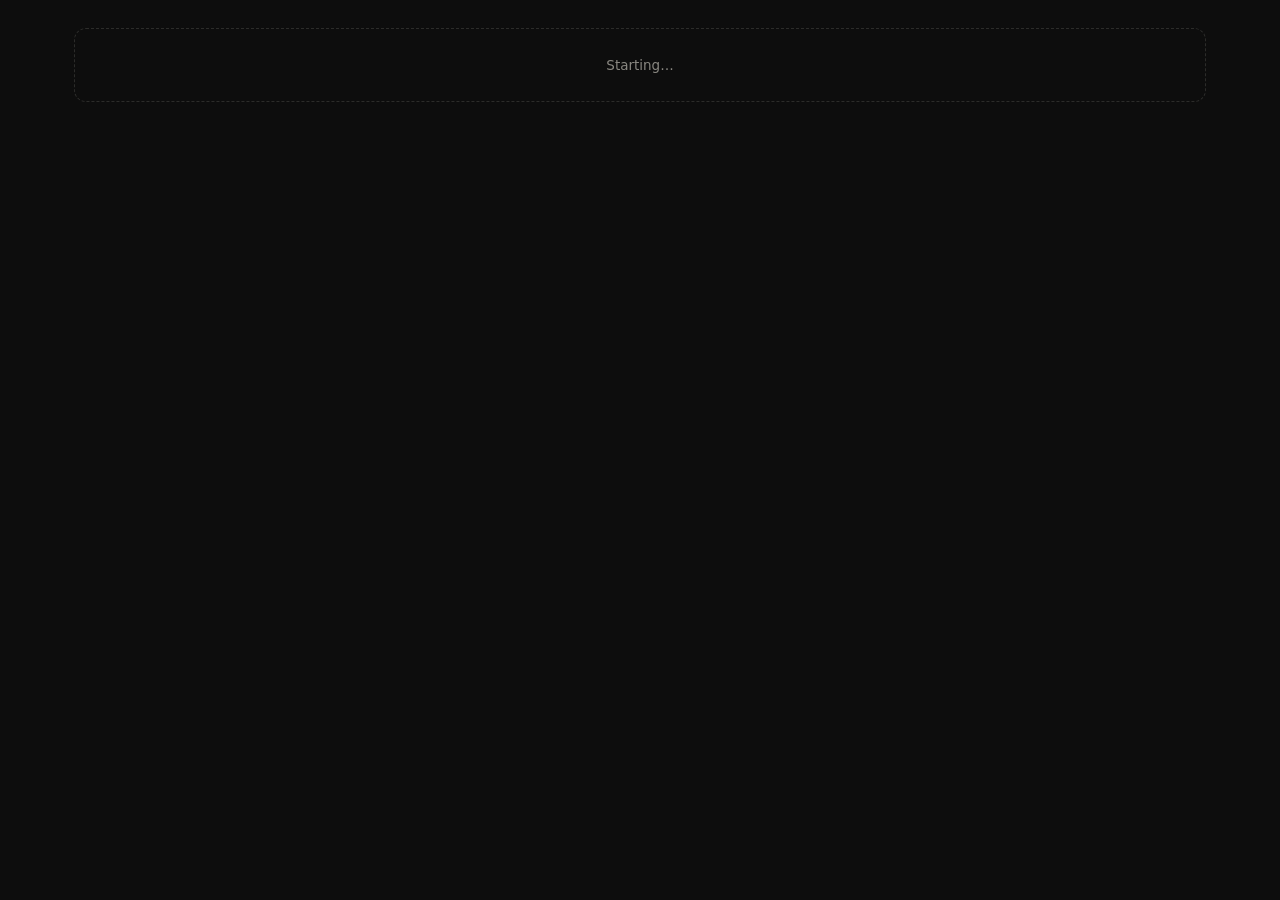
==== index.html @ 5829b986 "Redone the UI for  catregories and added setup for antigravity" ====
<!doctype html>
<html lang="en" data-theme="dark">
<head>
<meta charset="utf-8">
<meta name="viewport" content="width=device-width, initial-scale=1">
<title>Fingod</title>
<meta name="description" content="Local-first net worth and portfolio tracker. Runs entirely in your browser.">
<link rel="icon" type="image/svg+xml" href="landing/favicon.svg">
<link rel="stylesheet" href="src/styles/tokens.css">
<link rel="stylesheet" href="src/styles/base.css">
<link rel="stylesheet" href="src/styles/app.css">
</head>
<body>
<div id="root"><div class="app"><div class="empty">Starting…</div></div></div>
<noscript>Fingod needs JavaScript. It runs entirely in your browser.</noscript>
<script src="vendor/sql-wasm.js"></script>
<script type="module" src="src/main.js" onerror="var n=+sessionStorage.fingodRetry||0;if(n<3){sessionStorage.fingodRetry=n+1;setTimeout(function(){location.reload()},500)}"></script>
</body>
</html>
---- src/styles/tokens.css ----
/* fingod design tokens.
 *
 * Consumed by role, never as raw hex in a component. Dark is the default and
 * both themes are *selected* - the light values are their own steps, not an
 * inversion of the dark ones, because an inverted dark palette reads muddy.
 */

:root,
:root[data-theme='dark'],
[data-theme='dark'] {
  --page:        #0d0d0d;
  --card:        #141416;
  --ink:         #ffffff;
  --ink-2:       #c3c2b7;
  --muted:       #898781;
  --gridline:    #2c2c2a;
  --baseline:    #383835;
  --ring:        rgba(255, 255, 255, 0.10);
  --ring-strong: rgba(255, 255, 255, 0.18);

  /* Sleeve colours - fixed per entity, assigned in this order, never cycled.
   * Validated with the dataviz palette validator against #141416: all seven
   * pass the lightness band, chroma floor, adjacent-pair CVD separation,
   * normal-vision floor and 3:1 contrast. Worst adjacent pair is
   * gold <-> fd at ΔE 19.3 normal / 8.4 protan - unchanged by adding gold,
   * i.e. the 7th colour costs nothing.
   *
   * Gold takes the amber that Bitcoin used to have, because gold *is* gold.
   * Bitcoin moved to violet, which is the furthest free hue from everything
   * except in_equity's blue - hence the fixed order below keeps those two
   * apart. Re-run the validator if any hue changes. */
  --sleeve-in_equity: #4363d8;
  --sleeve-in_mf:     #f58231;
  --sleeve-us_equity: #3cb44b;
  --sleeve-gold:      #c98500;
  --sleeve-debt:      #00a2c7;
  --sleeve-fd:        #f032e6;
  --sleeve-btc:       #911eb4;
  --sleeve-epf:       #469990;
  --sleeve-ppf:       #9A6324;
  --sleeve-cash:      #898781;
  --sleeve-liquid:    #898781;
  /* Closed-only, so it never shares a chart with the live sleeves. */
  --sleeve-insurance: #6e6c67;

  /* Categorical ramp for labels, which are user-defined and so cannot have
   * fixed semantic colours the way sleeves do. Same validated hues, in the same
   * validated order; a label is assigned a slot by a hash of its own name, so
   * "House" keeps its colour whatever else is on screen and adding a label
   * never repaints the others. The two catch-alls are deliberately neutral. */
  --cat-1: #911eb4;
  --cat-2: #f58231;
  --cat-3: #3cb44b;
  --cat-4: #ffe119;
  --cat-5: #42d4f4;
  --cat-6: #f032e6;
  --cat-7: #e6194B;
  --cat-8: #9A6324;
  --cat-other:    #a9a9a9;   /* 5.12:1 */
  --cat-untagged: #b5b3ab;   /* 8.76:1 */

  /* Status is a separate channel from series identity, and always ships as
   * icon + signed value + colour - never colour alone. Necessary anyway, since
   * series green (EPF) sits close to status good. */
  --good:     #0ca30c;
  --critical: #d03b3b;
}

:root[data-theme='light'],
[data-theme='light'] {
  --page:        #f4f3f0;
  --card:        #ffffff;
  --ink:         #000000;
  --ink-2:       #222222;
  --muted:       #4b5563;
  --gridline:    #e5e5e5;
  --baseline:    #cbd5e1;
  --ring:        rgba(0, 0, 0, 0.10);
  --ring-strong: rgba(0, 0, 0, 0.20);

  /* Light passes every check except contrast, where us_equity, gold and fd sit
   * at 2.06–2.68:1 on #faf9f7. That WARN is **not dismissable**: it obligates
   * the relief rule, which is why every chart here ships direct labels and a
   * table-view toggle. */
  --sleeve-in_equity: #2a78d6;
  --sleeve-in_mf:     #eb6834;
  --sleeve-us_equity: #1baf7a;
  --sleeve-gold:      #eda100;
  --sleeve-debt:      #00a8cc;
  --sleeve-fd:        #e87ba4;
  --sleeve-btc:       #6f68d8;
  --sleeve-epf:       #008300;
  --sleeve-ppf:       #783b16;
  --sleeve-cash:      #898781;
  --sleeve-liquid:    #898781;
  /* Closed-only, so it never shares a chart with the live sleeves. */
  --sleeve-insurance: #6e6c67;

  --cat-1: #911eb4;
  --cat-2: #f58231;
  --cat-3: #3cb44b;
  --cat-4: #ffe119;
  --cat-5: #42d4f4;
  --cat-6: #f032e6;
  --cat-7: #e6194B;
  --cat-8: #9A6324;
  --cat-other:    #a9a9a9;   /* 3.41:1 on #faf9f7 */
  --cat-untagged: #5c5a56;   /* 6.54:1 - light mode inverts which is darker */

  --good:     #0a8a0a;
  --critical: #c22f2f;
}
---- src/styles/base.css ----
@import './tokens.css';

* { box-sizing: border-box; }

html, body, #root { height: 100%; }

body {
  margin: 0;
  background: var(--page);
  color: var(--ink);
  font: 15px/1.5 -apple-system, BlinkMacSystemFont, 'Segoe UI', system-ui, sans-serif;
  -webkit-font-smoothing: antialiased;
}

/* tabular-nums on table columns and axis ticks only - not on prose, and not on
 * the hero figure, where proportional digits read better at display size. */
.tnum { font-variant-numeric: tabular-nums; }

.app { max-width: 1180px; margin: 0 auto; padding: 28px 24px 80px; }

.topbar {
  display: flex; align-items: baseline; gap: 16px;
  margin-bottom: 24px;
}
.topbar h1 { font-size: 19px; font-weight: 600; margin: 0; letter-spacing: -0.01em; }
.topbar .sub { color: var(--muted); font-size: 13px; }
.topbar .spacer { flex: 1; }

.grid { display: grid; gap: 16px; }
.grid.cols-2 { grid-template-columns: 1fr 1fr; }
.grid.cols-3 { grid-template-columns: 2fr 1fr; }
@media (max-width: 900px) {
  .grid.cols-2, .grid.cols-3 { grid-template-columns: 1fr; }
}

/* Cards: 16px radius, 20–24px padding, one hairline ring, no drop shadows. */
.card {
  background: var(--card);
  border: 1px solid var(--ring);
  border-radius: 16px;
  padding: 22px;
}
.card > header {
  display: flex; align-items: center; gap: 10px;
  margin: 0 0 14px;
}
.card h2 {
  font-size: 13px; font-weight: 600; letter-spacing: 0.02em;
  text-transform: uppercase; color: var(--muted); margin: 0;
}
.card header .spacer { flex: 1; }

.hero-figure {
  font-size: 44px; font-weight: 600; letter-spacing: -0.02em;
  line-height: 1.1; margin: 2px 0 6px;
}
.hero-label { color: var(--muted); font-size: 13px; }
.hero-secondary { color: var(--ink-2); font-size: 15px; margin-top: 10px; }

.chips { display: flex; flex-wrap: wrap; gap: 8px; margin-top: 14px; }
.chip {
  display: inline-flex; align-items: center; gap: 6px;
  border: 1px solid var(--ring); border-radius: 999px;
  padding: 4px 11px; font-size: 12.5px; color: var(--ink-2);
}
.chip .val { font-variant-numeric: tabular-nums; font-weight: 600; }
.chip.good .val { color: var(--good); }
.chip.bad  .val { color: var(--critical); }

.btn {
  background: transparent; color: var(--ink-2);
  border: 1px solid var(--ring); border-radius: 8px;
  padding: 4px 10px; font-size: 12px; cursor: pointer;
  font-family: inherit;
  text-decoration: none;
}
.btn:hover { border-color: var(--ring-strong); color: var(--ink); }
.btn[aria-pressed='true'] { color: var(--ink); border-color: var(--ring-strong); }

table.data { width: 100%; border-collapse: collapse; font-size: 13.5px; }
/* Holdings tables run to eleven columns once a sleeve carries both currencies
   and twelve with attribution, which is past what 1180px holds. Scrolling the
   table beats wrapping headers or shrinking type below legibility. */
.table-wrap { overflow-x: auto; }
.table-wrap > table.data { min-width: 100%; width: auto; }
table.data th {
  text-align: left; font-weight: 500; color: var(--muted);
  font-size: 12px; text-transform: uppercase; letter-spacing: 0.02em;
  padding: 6px 10px 8px; border-bottom: 1px solid var(--gridline);
  /* A wrapped header pushes its own row to two lines and drags every other
     column's baseline with it. Wide tables scroll instead - see .table-wrap. */
  white-space: nowrap;
}
table.data td {
  padding: 8px 10px; border-bottom: 1px solid var(--gridline);
  color: var(--ink-2);
}
table.data tr:last-child td { border-bottom: none; }
table.data td.num, table.data th.num { text-align: right; font-variant-numeric: tabular-nums; }
table.data td.name { color: var(--ink); }

.swatch {
  display: inline-block; width: 9px; height: 9px; border-radius: 2px;
  margin-right: 8px; vertical-align: baseline;
}

.legend { display: flex; flex-wrap: wrap; gap: 12px; margin-top: 12px; }
.legend span { display: inline-flex; align-items: center; font-size: 12.5px; color: var(--ink-2); }

.legend-toggle {
  display: inline-flex; align-items: center; gap: 0;
  background: none; border: none; padding: 2px 0; margin: 0;
  font: inherit; font-size: 12.5px; color: var(--ink-2);
  cursor: pointer;
}
.legend-toggle:hover { color: var(--ink); }
.legend-toggle:focus-visible { outline: 2px solid var(--ring-strong); outline-offset: 3px; border-radius: 4px; }

.empty {
  color: var(--muted); font-size: 13.5px; padding: 26px 4px; text-align: center;
  border: 1px dashed var(--gridline); border-radius: 12px;
}

.tooltip {
  background: var(--card); border: 1px solid var(--ring-strong);
  border-radius: 10px; padding: 9px 11px; font-size: 12.5px;
  color: var(--ink); box-shadow: none;
}
.tooltip .row { display: flex; gap: 14px; justify-content: space-between; }
.tooltip .row .v { font-variant-numeric: tabular-nums; }
.tooltip .head { color: var(--muted); margin-bottom: 5px; font-size: 11.5px; }

.note { color: var(--muted); font-size: 12px; margin-top: 12px; line-height: 1.45; }

/* --- drill-down ---------------------------------------------------------- */

.crumbs { display: flex; align-items: center; flex-wrap: wrap; gap: 2px; padding: 0 4px; }
.crumbs .sep { color: var(--muted); margin: 0 8px; }
.crumb {
  background: none; border: none; padding: 2px 0; font: inherit; font-size: 14px;
  color: var(--ink-2); cursor: pointer;
}
.crumb:hover { color: var(--ink); }
.crumb.current { color: var(--ink); font-weight: 600; cursor: default; }
.crumbs button.crumb:focus-visible { outline: 2px solid var(--ring-strong); outline-offset: 3px; border-radius: 4px; }

.row-btn {
  background: none; border: none; padding: 0; font: inherit; color: inherit;
  display: inline-flex; align-items: center; cursor: pointer; text-align: left;
}
.row-btn:hover .name { color: var(--ink); text-decoration: underline; }
.row-btn:focus-visible { outline: 2px solid var(--ring-strong); outline-offset: 3px; border-radius: 4px; }

tr.picked td { background: rgba(127, 127, 127, 0.09); }
tr.picked .name { color: var(--ink); font-weight: 600; }

.dot {
  display: inline-block; width: 8px; height: 8px; border-radius: 50%;
  margin-right: 9px; flex: none;
}

/* Proportion, not precision - the number is in the next column. */
.minibar {
  display: block; height: 6px; border-radius: 3px;
  background: var(--gridline); overflow: hidden;
}
.minibar > span { display: block; height: 100%; background: var(--ink-2); border-radius: 3px; }

.tag {
  display: inline-block; border: 1px solid var(--ring); border-radius: 999px;
  padding: 1px 8px; margin-right: 5px; font-size: 11.5px; color: var(--ink-2);
  white-space: nowrap;
}

.tabs { display: flex; gap: 4px; }
.tab {
  background: none; border: none; border-bottom: 2px solid transparent;
  padding: 4px 2px; margin-right: 14px; font: inherit; font-size: 14px;
  color: var(--muted); cursor: pointer; text-decoration: none;
  display: inline-block;
}
.tab:hover { color: var(--ink-2); }
.tab[aria-current='page'] { color: var(--ink); border-bottom-color: var(--ink); }

/* Sortable headers. The whole label is the target, not just the caret. */
.sort-btn {
  background: none; border: none; padding: 0; margin: 0; cursor: pointer;
  font: inherit; color: inherit; text-transform: inherit; letter-spacing: inherit;
  display: inline-flex; align-items: baseline; gap: 5px;
}
th.num .sort-btn { flex-direction: row-reverse; }
.sort-btn:hover { color: var(--ink-2); }
.sort-btn:focus-visible { outline: 2px solid var(--ring-strong); outline-offset: 3px; border-radius: 4px; }
th[aria-sort]:not([aria-sort='none']) .sort-btn { color: var(--ink); }
/* A dot rather than nothing on inactive columns, so it is visible that they
   sort at all without eight arrows competing for attention. */
.caret { font-size: 9px; opacity: 0.65; }
th[aria-sort='none'] .caret { opacity: 0.3; }

/* --- proportion bar ------------------------------------------------------ */

.proportion { margin-top: 18px; }

.proportion-bar {
  display: flex; width: 100%; height: 26px; border-radius: 6px; overflow: hidden;
  /* 2px of surface between adjacent fills, so segments read as separate marks
     rather than one gradient. */
  gap: 2px; background: var(--card);
}
.proportion-bar .seg {
  display: block; min-width: 3px; cursor: default;
  transition: opacity 90ms linear;
}
.proportion-bar .seg:first-child { border-radius: 4px 0 0 4px; }
.proportion-bar .seg:last-child { border-radius: 0 4px 4px 0; }

.proportion-legend {
  display: flex; flex-wrap: wrap; gap: 8px 18px; margin-top: 12px;
}
.proportion-legend span {
  display: inline-flex; align-items: baseline; gap: 7px;
  font-size: 12.5px; color: var(--ink-2);
}
.proportion-legend b {
  font-weight: 600; color: var(--ink); font-variant-numeric: tabular-nums;
}

/* --- pager --------------------------------------------------------------- */

.pager {
  display: flex; align-items: center; gap: 8px;
  margin-top: 12px; font-size: 12.5px; color: var(--muted);
}
.pager .spacer { flex: 1; }
.pager-count { font-variant-numeric: tabular-nums; }
.pager-page { font-variant-numeric: tabular-nums; color: var(--ink-2); min-width: 42px; text-align: center; }
.pager .btn { padding: 2px 10px; font-size: 14px; line-height: 1.2; }
.pager .btn:disabled { opacity: 0.35; cursor: default; }
.pager .btn:disabled:hover { border-color: var(--ring); color: var(--ink-2); }

.pager-size { display: inline-flex; align-items: center; gap: 6px; }
.pager-size select {
  background: var(--card); color: var(--ink-2);
  border: 1px solid var(--ring); border-radius: 8px;
  padding: 3px 6px; font: inherit; font-size: 12.5px; cursor: pointer;
}
.pager-size select:hover { border-color: var(--ring-strong); color: var(--ink); }
.pager-size select:focus-visible { outline: 2px solid var(--ring-strong); outline-offset: 2px; }

/* A totals row reads as a conclusion, not another row of data. */
table.data tfoot td { padding: 10px; color: var(--ink-2); font-weight: 500; }
table.data tfoot td.num { font-variant-numeric: tabular-nums; }
---- src/styles/app.css ----
/* App-specific styles on top of base.css + tokens.css. */
code, pre { font-family: ui-monospace, 'SF Mono', Menlo, Consolas, monospace; }
code { font-size: 0.92em; background: rgba(127,127,127,.14); padding: 1px 6px; border-radius: 5px; }
a { color: inherit; }
.muted { color: var(--muted); }
.banner { background: var(--card); border: 1px solid var(--ring-strong); border-radius: 12px; padding: 10px 16px; margin: -8px 0 16px; font-size: 13.5px; color: var(--ink-2); }
.banner a { color: var(--ink); }
.app.wide { max-width: 980px; }
input, select { background: var(--page); color: var(--ink); border: 1px solid var(--ring-strong); border-radius: 8px; padding: 8px 10px; font: inherit; font-size: 14px; width: 100%; }
input:focus-visible { outline: 2px solid var(--ring-strong); outline-offset: 1px; }
.btn.primary,
#theme {
  background: #ffffff;
  color: #000000;
  border: 1px solid #ffffff;
  font-weight: 600;
  text-decoration: none;
}
.btn.primary:hover,
#theme:hover {
  opacity: .88;
  color: #000000;
}
:root[data-theme='light'] .btn.primary,
[data-theme='light'] .btn.primary,
:root[data-theme='light'] #theme,
[data-theme='light'] #theme {
  background: #000000;
  color: #ffffff;
  border-color: #000000;
}
:root[data-theme='light'] .btn.primary:hover,
[data-theme='light'] .btn.primary:hover,
:root[data-theme='light'] #theme:hover,
[data-theme='light'] #theme:hover {
  opacity: .88;
  color: #ffffff;
}

button[data-range][aria-pressed='true'],
button[data-gran][aria-pressed='true'],
button[data-agent][aria-pressed='true'] {
  background: #ffffff;
  color: #000000;
  border-color: #ffffff;
  font-weight: 600;
}

:root[data-theme='light'] button[data-range][aria-pressed='true'],
[data-theme='light'] button[data-range][aria-pressed='true'],
:root[data-theme='light'] button[data-gran][aria-pressed='true'],
[data-theme='light'] button[data-gran][aria-pressed='true'],
:root[data-theme='light'] button[data-agent][aria-pressed='true'],
[data-theme='light'] button[data-agent][aria-pressed='true'] {
  background: #000000;
  color: #ffffff;
  border-color: #000000;
  font-weight: 600;
}
.btn.big { padding: 10px 18px; font-size: 14px; border-radius: 10px; }
.btn:disabled { opacity: .4; cursor: default; }

/* --- onboarding ---------------------------------------------------------- */
.stepper { display: flex; gap: 6px; flex-wrap: wrap; margin-bottom: 26px; }
.pip { display: inline-flex; align-items: center; gap: 8px; background: none; border: 1px solid var(--ring); color: var(--muted); border-radius: 999px; padding: 5px 13px 5px 6px; font: inherit; font-size: 13px; cursor: pointer; }
.pip span { display: inline-grid; place-items: center; width: 20px; height: 20px; border-radius: 50%; background: var(--gridline); font-size: 11px; color: var(--ink-2); }
.pip.now { color: var(--ink); border-color: var(--ring-strong); }
.pip.now span { background: var(--ink); color: var(--page); }
.pip.past span { background: var(--good); color: #fff; }
.panel { background: var(--card); border: 1px solid var(--ring); border-radius: 20px; padding: 36px 38px; }
.panel h1 { font-size: 34px; letter-spacing: -0.02em; margin: 0 0 10px; line-height: 1.15; }
.panel h3 { margin: 26px 0 8px; font-size: 15px; }
.eyebrow { font: 600 12px ui-monospace, Menlo, monospace; letter-spacing: .14em; text-transform: uppercase; color: var(--muted); margin-bottom: 10px; }
.lede { font-size: 17px; color: var(--ink-2); max-width: 680px; margin: 0 0 22px; }
.choices { display: grid; grid-template-columns: repeat(auto-fill, minmax(290px, 1fr)); gap: 12px; margin: 8px 0 18px; }
.choice { display: flex; gap: 14px; align-items: flex-start; border: 1px solid var(--ring); border-radius: 14px; padding: 16px; cursor: pointer; transition: border-color .1s; }
.choice:hover { border-color: var(--ring-strong); }
.choice.on { border-color: var(--ink-2); background: rgba(127,127,127,.06); }
.choice input { position: absolute; opacity: 0; pointer-events: none; }
.choice .ico { font-size: 22px; line-height: 1; color: var(--ink-2); }
.choice em { font-style: normal; color: var(--muted); font-size: 12.5px; margin-left: 4px; }
.choice.on .ico { color: var(--good); }
.actions { display: flex; gap: 10px; align-items: center; flex-wrap: wrap; margin-top: 26px; }
.how { padding-left: 22px; color: var(--ink-2); margin: 0 0 22px; max-width: 700px; }
.how li { margin: 7px 0; padding-left: 4px; }
.prompt { position: relative; background: var(--page); border: 1px solid var(--ring-strong); border-radius: 14px; padding: 16px 16px 16px 18px; margin: 8px 0 14px; }
.prompt pre { margin: 0 110px 0 0; white-space: pre-wrap; word-break: break-word; font-size: 12.5px; line-height: 1.6; color: var(--ink-2); max-height: 340px; overflow: auto; }
.prompt .btn { position: absolute; top: 12px; right: 12px; }
.status { display: flex; align-items: center; gap: 10px; border: 1px dashed var(--ring-strong); border-radius: 12px; padding: 11px 14px; font-size: 13.5px; color: var(--muted); }
.status.ok { border-style: solid; border-color: var(--good); color: var(--ink); }
.tickmark { color: var(--good); font-weight: 700; }
.spin { width: 12px; height: 12px; border-radius: 50%; border: 2px solid var(--gridline); border-top-color: var(--ink-2); animation: spin 0.9s linear infinite; flex: none; }
@keyframes spin { to { transform: rotate(360deg); } }
.form { display: grid; gap: 12px; max-width: 520px; margin-top: 12px; }
.form label { display: grid; gap: 5px; font-size: 13px; color: var(--ink-2); }
.form.inline { grid-template-columns: repeat(auto-fit, minmax(130px, 1fr)); max-width: none; align-items: end; }
.form.targets { grid-template-columns: repeat(auto-fit, minmax(150px, 1fr)); max-width: 640px; }
.form .total { grid-column: 1 / -1; color: var(--ink-2); font-size: 13.5px; }
.saved { color: var(--good); font-size: 13px; }
.rows { list-style: none; padding: 0; margin: 8px 0; max-width: 700px; }
.rows li { display: flex; align-items: center; gap: 12px; padding: 9px 0; border-bottom: 1px solid var(--gridline); color: var(--ink-2); font-size: 14px; }
.rows li .btn { margin-left: auto; }
.checklist li .tick { width: 18px; color: var(--muted); }
.checklist li.ok .tick { color: var(--good); font-weight: 700; }
.checklist li b { color: var(--ink); min-width: 120px; }
.drop { margin-top: 18px; display: grid; justify-items: start; gap: 6px; border: 1px dashed var(--ring-strong); border-radius: 14px; padding: 16px 18px; font-size: 14px; }
.drop.over { border-color: var(--ink); background: rgba(127,127,127,.08); }
.onboard-foot { text-align: center; color: var(--muted); font-size: 12.5px; margin-top: 18px; }
.onboard-foot a { color: var(--ink-2); }
.log { background: var(--page); border: 1px solid var(--ring); border-radius: 10px; padding: 10px 12px; font-size: 12px; white-space: pre-wrap; color: var(--ink-2); margin: 12px 0 0; min-height: 24px; }
@media (max-width: 640px) { .panel { padding: 24px 20px; } .panel h1 { font-size: 28px; } .prompt pre { margin-right: 0; margin-bottom: 40px; } .prompt .btn { top: auto; bottom: 12px; } }
.callout { border-left: 3px solid var(--ink-2); background: rgba(127,127,127,.07); padding: 10px 14px; border-radius: 0 10px 10px 0; font-size: 13.5px; color: var(--ink-2); margin: 0 0 14px; max-width: 700px; }
.errs { margin-top: 12px; border: 1px solid var(--critical); border-radius: 12px; padding: 11px 14px; font-size: 13px; color: var(--ink-2); }
.errs b { display: block; color: var(--critical); margin-bottom: 6px; }
.errs div { margin: 3px 0; word-break: break-word; }
.agents { display: flex; gap: 6px; flex-wrap: wrap; margin-bottom: 10px; }
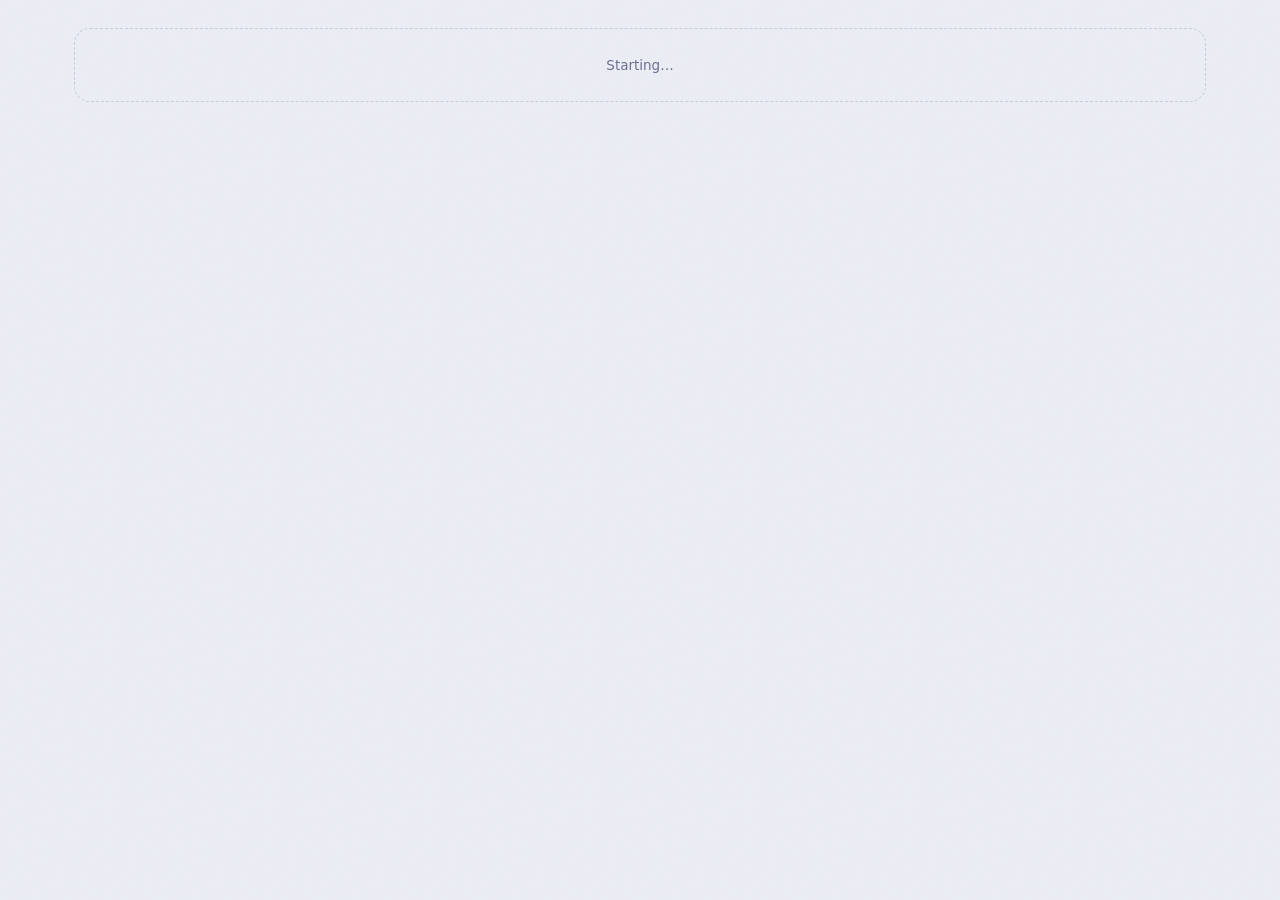
==== commit 057d0d1d: "Fold-inspired theme, and one pager for every long list Periwinkle paper with white cards and navy in" ====
--- a/index.html
+++ b/index.html
@@ -1,18 +1,17 @@
 <!doctype html>
-<html lang="en" data-theme="dark">
+<html lang="en" data-theme="light">
 <head>
 <meta charset="utf-8">
 <meta name="viewport" content="width=device-width, initial-scale=1">
-<title>Fingod</title>
+<title>fingod</title>
 <meta name="description" content="Local-first net worth and portfolio tracker. Runs entirely in your browser.">
 <link rel="icon" type="image/svg+xml" href="landing/favicon.svg">
-<link rel="stylesheet" href="src/styles/tokens.css">
 <link rel="stylesheet" href="src/styles/base.css">
 <link rel="stylesheet" href="src/styles/app.css">
 </head>
 <body>
 <div id="root"><div class="app"><div class="empty">Starting…</div></div></div>
-<noscript>Fingod needs JavaScript. It runs entirely in your browser.</noscript>
+<noscript>fingod needs JavaScript. It runs entirely in your browser.</noscript>
 <script src="vendor/sql-wasm.js"></script>
 <script type="module" src="src/main.js" onerror="var n=+sessionStorage.fingodRetry||0;if(n<3){sessionStorage.fingodRetry=n+1;setTimeout(function(){location.reload()},500)}"></script>
 </body>
--- a/src/styles/base.css
+++ b/src/styles/base.css
@@ -8,11 +8,12 @@
   margin: 0;
   background: var(--page);
   color: var(--ink);
-  font: 15px/1.5 -apple-system, BlinkMacSystemFont, 'Segoe UI', system-ui, sans-serif;
+  font: 15px/1.5 'Avenir Next', ui-rounded, 'SF Pro Rounded', -apple-system, BlinkMacSystemFont, 'Segoe UI', system-ui, sans-serif;
+  background-image: var(--noise);
   -webkit-font-smoothing: antialiased;
 }
 
-/* tabular-nums on table columns and axis ticks only - not on prose, and not on
+/* tabular-nums on table columns and axis ticks only — not on prose, and not on
  * the hero figure, where proportional digits read better at display size. */
 .tnum { font-variant-numeric: tabular-nums; }
 
@@ -22,7 +23,7 @@
   display: flex; align-items: baseline; gap: 16px;
   margin-bottom: 24px;
 }
-.topbar h1 { font-size: 19px; font-weight: 600; margin: 0; letter-spacing: -0.01em; }
+.topbar h1 { font-size: 22px; font-weight: 800; margin: 0; letter-spacing: -0.03em; }
 .topbar .sub { color: var(--muted); font-size: 13px; }
 .topbar .spacer { flex: 1; }
 
@@ -33,25 +34,26 @@
   .grid.cols-2, .grid.cols-3 { grid-template-columns: 1fr; }
 }
 
-/* Cards: 16px radius, 20–24px padding, one hairline ring, no drop shadows. */
+/* Cards: big soft corners, a hairline ring and one soft navy shadow that lifts them off the page. */
 .card {
   background: var(--card);
   border: 1px solid var(--ring);
-  border-radius: 16px;
-  padding: 22px;
+  border-radius: 24px;
+  padding: 26px;
+  box-shadow: var(--shadow);
 }
 .card > header {
   display: flex; align-items: center; gap: 10px;
   margin: 0 0 14px;
 }
 .card h2 {
-  font-size: 13px; font-weight: 600; letter-spacing: 0.02em;
-  text-transform: uppercase; color: var(--muted); margin: 0;
+  font-size: 15px; font-weight: 700; letter-spacing: -0.005em;
+  color: var(--ink-2); margin: 0;
 }
 .card header .spacer { flex: 1; }
 
 .hero-figure {
-  font-size: 44px; font-weight: 600; letter-spacing: -0.02em;
+  font-size: 44px; font-weight: 700; letter-spacing: -0.03em;
   line-height: 1.1; margin: 2px 0 6px;
 }
 .hero-label { color: var(--muted); font-size: 13px; }
@@ -60,22 +62,22 @@
 .chips { display: flex; flex-wrap: wrap; gap: 8px; margin-top: 14px; }
 .chip {
   display: inline-flex; align-items: center; gap: 6px;
-  border: 1px solid var(--ring); border-radius: 999px;
-  padding: 4px 11px; font-size: 12.5px; color: var(--ink-2);
+  border: 1px solid var(--ring); border-radius: 999px; background: var(--card);
+  padding: 4px 12px; font-size: 12.5px; color: var(--ink-2);
 }
 .chip .val { font-variant-numeric: tabular-nums; font-weight: 600; }
 .chip.good .val { color: var(--good); }
 .chip.bad  .val { color: var(--critical); }
 
 .btn {
-  background: transparent; color: var(--ink-2);
-  border: 1px solid var(--ring); border-radius: 8px;
-  padding: 4px 10px; font-size: 12px; cursor: pointer;
-  font-family: inherit;
-  text-decoration: none;
-}
-.btn:hover { border-color: var(--ring-strong); color: var(--ink); }
-.btn[aria-pressed='true'] { color: var(--ink); border-color: var(--ring-strong); }
+  background: var(--card); color: var(--ink);
+  border: 1px solid var(--ring-strong); border-radius: 999px;
+  padding: 5px 14px; font-size: 12.5px; font-weight: 600; cursor: pointer;
+  font-family: inherit; box-shadow: 0 1px 3px rgba(32, 41, 76, 0.08);
+  transition: box-shadow .12s ease, border-color .12s ease;
+}
+.btn:hover { border-color: var(--ink-2); box-shadow: 0 2px 8px rgba(32, 41, 76, 0.14); }
+.btn[aria-pressed='true'] { background: var(--ink); color: var(--page); border-color: var(--ink); }
 
 table.data { width: 100%; border-collapse: collapse; font-size: 13.5px; }
 /* Holdings tables run to eleven columns once a sleeve carries both currencies
@@ -83,12 +85,15 @@
    table beats wrapping headers or shrinking type below legibility. */
 .table-wrap { overflow-x: auto; }
 .table-wrap > table.data { min-width: 100%; width: auto; }
+/* A long list scrolls inside its card instead of stretching the page; the header stays put. */
+.table-wrap.scroll { max-height: 460px; overflow-y: auto; scrollbar-width: thin; scrollbar-color: var(--baseline) transparent; }
+.table-wrap.scroll table.data th { position: sticky; top: 0; z-index: 1; background: var(--card); }
 table.data th {
-  text-align: left; font-weight: 500; color: var(--muted);
-  font-size: 12px; text-transform: uppercase; letter-spacing: 0.02em;
+  text-align: left; font-weight: 600; color: var(--muted);
+  font-size: 12px; text-transform: uppercase; letter-spacing: 0.04em;
   padding: 6px 10px 8px; border-bottom: 1px solid var(--gridline);
   /* A wrapped header pushes its own row to two lines and drags every other
-     column's baseline with it. Wide tables scroll instead - see .table-wrap. */
+     column's baseline with it. Wide tables scroll instead — see .table-wrap. */
   white-space: nowrap;
 }
 table.data td {
@@ -116,15 +121,30 @@
 .legend-toggle:hover { color: var(--ink); }
 .legend-toggle:focus-visible { outline: 2px solid var(--ring-strong); outline-offset: 3px; border-radius: 4px; }
 
+/* Interactive chart legend: click to hide a line, hover or focus to light it (and it lights the legend item). */
+.lg { border: 1px solid transparent; border-radius: 999px; padding: 3px 10px 3px 8px; transition: opacity .15s ease, box-shadow .15s ease, border-color .15s ease; }
+.lg .swatch { margin-right: 7px; }
+.lg .lg-tag { margin-left: 6px; font-size: 11px; color: var(--muted); }
+.lg.glow, .lg:focus-visible { border-color: var(--lg-color); box-shadow: 0 0 6px color-mix(in srgb, var(--lg-color) 40%, transparent); color: var(--ink); outline: none; }
+.lg.dim { opacity: .75; }
+.lg.off { opacity: .5; text-decoration: line-through; }
+.lg.off .swatch { background: transparent !important; box-shadow: inset 0 0 0 1.5px var(--lg-color); }
+.lg-reset { color: var(--muted); text-decoration: underline; padding-left: 4px; }
+.lc-line, .lc-end { transition: opacity .15s ease, filter .15s ease; }
+.lc-line.dim, .lc-end.dim { opacity: .5; }
+.lc-line.glow { filter: drop-shadow(0 0 2.5px color-mix(in srgb, currentColor 60%, transparent)); }
+.lc-line.glow .lc-path { stroke-width: 3px; }
+.lc-end.glow { font-weight: 600; }
+
 .empty {
   color: var(--muted); font-size: 13.5px; padding: 26px 4px; text-align: center;
-  border: 1px dashed var(--gridline); border-radius: 12px;
+  border: 1px dashed var(--baseline); border-radius: 16px;
 }
 
 .tooltip {
   background: var(--card); border: 1px solid var(--ring-strong);
-  border-radius: 10px; padding: 9px 11px; font-size: 12.5px;
-  color: var(--ink); box-shadow: none;
+  border-radius: 14px; padding: 9px 12px; font-size: 12.5px;
+  color: var(--ink); box-shadow: var(--shadow);
 }
 .tooltip .row { display: flex; gap: 14px; justify-content: space-between; }
 .tooltip .row .v { font-variant-numeric: tabular-nums; }
@@ -151,7 +171,7 @@
 .row-btn:hover .name { color: var(--ink); text-decoration: underline; }
 .row-btn:focus-visible { outline: 2px solid var(--ring-strong); outline-offset: 3px; border-radius: 4px; }
 
-tr.picked td { background: rgba(127, 127, 127, 0.09); }
+tr.picked td { background: color-mix(in srgb, var(--accent) 9%, transparent); }
 tr.picked .name { color: var(--ink); font-weight: 600; }
 
 .dot {
@@ -159,7 +179,7 @@
   margin-right: 9px; flex: none;
 }
 
-/* Proportion, not precision - the number is in the next column. */
+/* Proportion, not precision — the number is in the next column. */
 .minibar {
   display: block; height: 6px; border-radius: 3px;
   background: var(--gridline); overflow: hidden;
@@ -173,14 +193,15 @@
 }
 
 .tabs { display: flex; gap: 4px; }
+/* Navigation reads as a row of pills; the page you are on is the filled one. */
 .tab {
-  background: none; border: none; border-bottom: 2px solid transparent;
-  padding: 4px 2px; margin-right: 14px; font: inherit; font-size: 14px;
+  background: none; border: none; border-radius: 999px;
+  padding: 6px 14px; margin-right: 2px; font: inherit; font-size: 14px; font-weight: 600;
   color: var(--muted); cursor: pointer; text-decoration: none;
   display: inline-block;
 }
-.tab:hover { color: var(--ink-2); }
-.tab[aria-current='page'] { color: var(--ink); border-bottom-color: var(--ink); }
+.tab:hover { color: var(--ink); background: var(--ring); }
+.tab[aria-current='page'] { color: var(--page); background: var(--ink); }
 
 /* Sortable headers. The whole label is the target, not just the caret. */
 .sort-btn {
--- a/src/styles/app.css
+++ b/src/styles/app.css
@@ -3,61 +3,14 @@
 code { font-size: 0.92em; background: rgba(127,127,127,.14); padding: 1px 6px; border-radius: 5px; }
 a { color: inherit; }
 .muted { color: var(--muted); }
-.banner { background: var(--card); border: 1px solid var(--ring-strong); border-radius: 12px; padding: 10px 16px; margin: -8px 0 16px; font-size: 13.5px; color: var(--ink-2); }
+.banner { background: var(--card); border: 1px solid var(--ring-strong); border-radius: 16px; padding: 10px 16px; margin: -8px 0 16px; font-size: 13.5px; color: var(--ink-2); }
 .banner a { color: var(--ink); }
 .app.wide { max-width: 980px; }
-input, select { background: var(--page); color: var(--ink); border: 1px solid var(--ring-strong); border-radius: 8px; padding: 8px 10px; font: inherit; font-size: 14px; width: 100%; }
+input, select { background: var(--page); color: var(--ink); border: 1px solid var(--ring-strong); border-radius: 12px; padding: 9px 12px; font: inherit; font-size: 14px; width: 100%; }
 input:focus-visible { outline: 2px solid var(--ring-strong); outline-offset: 1px; }
-.btn.primary,
-#theme {
-  background: #ffffff;
-  color: #000000;
-  border: 1px solid #ffffff;
-  font-weight: 600;
-  text-decoration: none;
-}
-.btn.primary:hover,
-#theme:hover {
-  opacity: .88;
-  color: #000000;
-}
-:root[data-theme='light'] .btn.primary,
-[data-theme='light'] .btn.primary,
-:root[data-theme='light'] #theme,
-[data-theme='light'] #theme {
-  background: #000000;
-  color: #ffffff;
-  border-color: #000000;
-}
-:root[data-theme='light'] .btn.primary:hover,
-[data-theme='light'] .btn.primary:hover,
-:root[data-theme='light'] #theme:hover,
-[data-theme='light'] #theme:hover {
-  opacity: .88;
-  color: #ffffff;
-}
-
-button[data-range][aria-pressed='true'],
-button[data-gran][aria-pressed='true'],
-button[data-agent][aria-pressed='true'] {
-  background: #ffffff;
-  color: #000000;
-  border-color: #ffffff;
-  font-weight: 600;
-}
-
-:root[data-theme='light'] button[data-range][aria-pressed='true'],
-[data-theme='light'] button[data-range][aria-pressed='true'],
-:root[data-theme='light'] button[data-gran][aria-pressed='true'],
-[data-theme='light'] button[data-gran][aria-pressed='true'],
-:root[data-theme='light'] button[data-agent][aria-pressed='true'],
-[data-theme='light'] button[data-agent][aria-pressed='true'] {
-  background: #000000;
-  color: #ffffff;
-  border-color: #000000;
-  font-weight: 600;
-}
-.btn.big { padding: 10px 18px; font-size: 14px; border-radius: 10px; }
+.btn.primary { background: var(--ink); color: var(--page); border-color: var(--ink); font-weight: 700; }
+.btn.primary:hover { opacity: .88; color: var(--page); }
+.btn.big { padding: 11px 22px; font-size: 14px; }
 .btn:disabled { opacity: .4; cursor: default; }
 
 /* --- onboarding ---------------------------------------------------------- */
@@ -67,8 +20,8 @@
 .pip.now { color: var(--ink); border-color: var(--ring-strong); }
 .pip.now span { background: var(--ink); color: var(--page); }
 .pip.past span { background: var(--good); color: #fff; }
-.panel { background: var(--card); border: 1px solid var(--ring); border-radius: 20px; padding: 36px 38px; }
-.panel h1 { font-size: 34px; letter-spacing: -0.02em; margin: 0 0 10px; line-height: 1.15; }
+.panel { background: var(--card); border: 1px solid var(--ring); border-radius: 28px; padding: 36px 38px; box-shadow: var(--shadow); }
+.panel h1 { font-size: 36px; font-weight: 800; letter-spacing: -0.03em; margin: 0 0 10px; line-height: 1.15; }
 .panel h3 { margin: 26px 0 8px; font-size: 15px; }
 .eyebrow { font: 600 12px ui-monospace, Menlo, monospace; letter-spacing: .14em; text-transform: uppercase; color: var(--muted); margin-bottom: 10px; }
 .lede { font-size: 17px; color: var(--ink-2); max-width: 680px; margin: 0 0 22px; }
